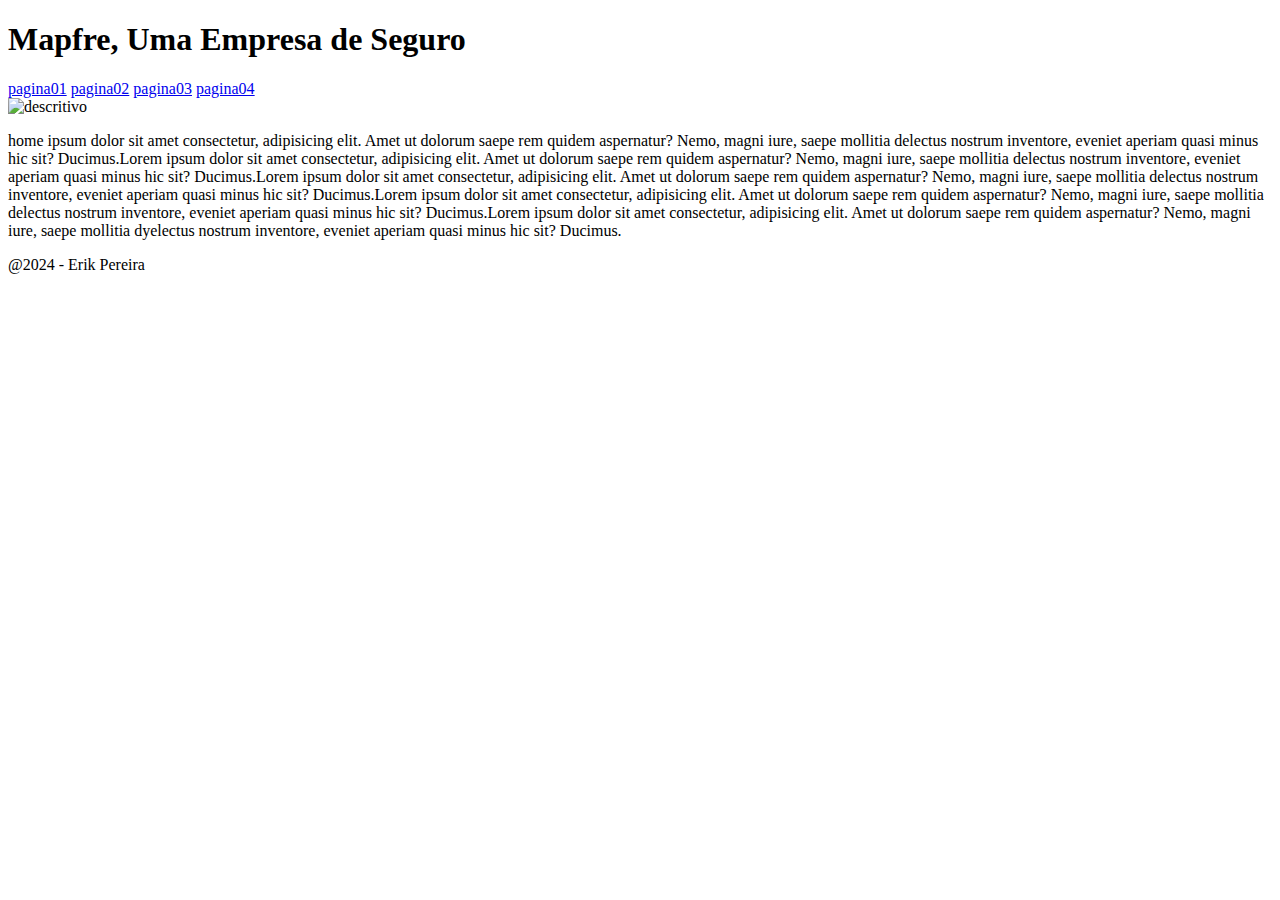
==== index.html @ 426b23b7 "89" ====
<!DOCTYPE html>
<html lang="pt-br">
<head>
    <meta charset="UTF-8">
    <meta name="viewport" content="width=device-width, initial-scale=1.0">
    <title>Home-Mapfre</title>
    <link rel="shortcut icon" href="./assents/homeicon.png.png" type="image/x-icon">
    <link rel="stylesheet" href="./assents/css/style.css">

</head>
<body>
    <header>
        <!--O parágrafo serve para separar o texto e deixar um espaço entre ele e o titulo-->
        <!--Não se pode colocar um comentário do lado de um código, ele deve ser colocado em uma linha acima do código-->
        <h1>Mapfre, Uma Empresa de Seguro</h1>
    </header>
    <nav>
        <a href="#">pagina01</a>
        <a href="client.html">pagina02</a>
        <a href="about.html">pagina03</a>
        <a href="network.html">pagina04</a>
    </nav>
    <main>
        <divclass="imgmain">
            <img src="./assents/mapfreL2.png" alt="descritivo" width="100%" height="100%">
        <divclass>
        <!--Esse tipo de tag serve para comentar o código-->
        <!--O código h1 serve para  criar um título-->
        <p>
            home ipsum dolor sit amet consectetur, adipisicing elit. Amet ut dolorum saepe rem quidem aspernatur?
            Nemo,
            magni
            iure, saepe mollitia delectus nostrum inventore, eveniet aperiam quasi minus hic sit? Ducimus.Lorem
            ipsum dolor sit amet consectetur, adipisicing elit. Amet ut dolorum saepe rem quidem aspernatur? Nemo,
            magni
            iure, saepe mollitia delectus nostrum inventore, eveniet aperiam quasi minus hic sit? Ducimus.Lorem
            ipsum dolor sit amet consectetur, adipisicing elit. Amet ut dolorum saepe rem quidem aspernatur? Nemo,
            magni
            iure, saepe mollitia delectus nostrum inventore, eveniet aperiam quasi minus hic sit? Ducimus.Lorem
            ipsum dolor sit amet consectetur, adipisicing elit. Amet ut dolorum saepe rem quidem aspernatur? Nemo,
            magni
            iure, saepe mollitia delectus nostrum inventore, eveniet aperiam quasi minus hic sit? Ducimus.Lorem
            ipsum dolor sit amet consectetur, adipisicing elit. Amet ut dolorum saepe rem quidem aspernatur? Nemo,
            magni
            iure, saepe mollitia dyelectus nostrum inventore, eveniet aperiam quasi minus hic sit? Ducimus.
        </p>
    </main>
    <footer>@2024 - Erik Pereira</footer>
</body>
</html>
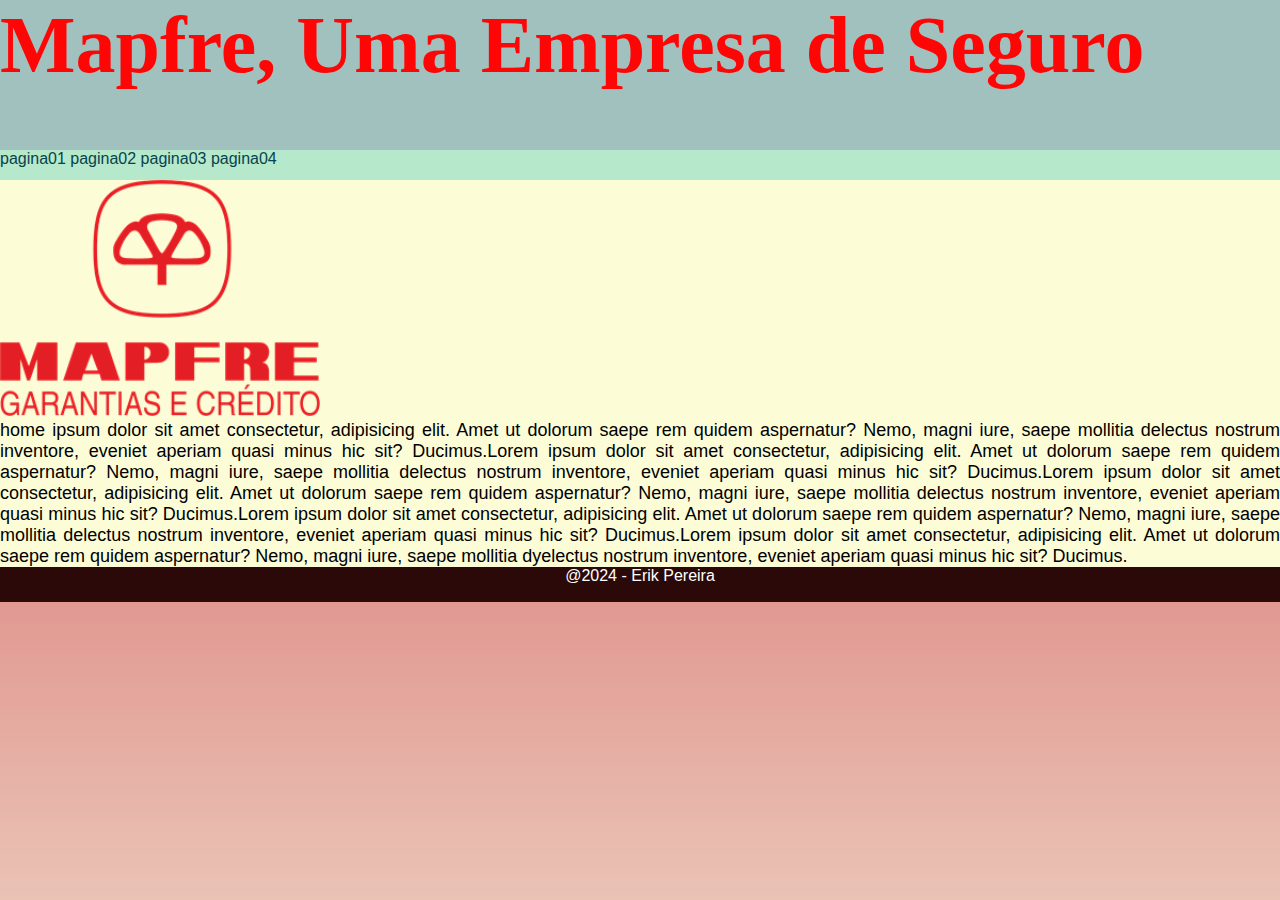
==== commit 0265fdc6: "90" ====
--- a/index.html
+++ b/index.html
@@ -4,8 +4,8 @@
     <meta charset="UTF-8">
     <meta name="viewport" content="width=device-width, initial-scale=1.0">
     <title>Home-Mapfre</title>
-    <link rel="shortcut icon" href="./assents/homeicon.png.png" type="image/x-icon">
-    <link rel="stylesheet" href="./assents/css/style.css">
+    <link rel="shortcut icon" href="./assets/favicon.png" type="image/x-icon">
+    <link rel="stylesheet" href="./assets/css/style.css">
 
 </head>
 <body>
@@ -18,11 +18,11 @@
         <a href="#">pagina01</a>
         <a href="client.html">pagina02</a>
         <a href="about.html">pagina03</a>
-        <a href="network.html">pagina04</a>
+        <a href="home.html">pagina04</a>
     </nav>
     <main>
         <divclass="imgmain">
-            <img src="./assents/mapfreL2.png" alt="descritivo" width="100%" height="100%">
+            <img src="./assets/mapfreL2.png" alt="descritivo" width="100%" height="100%">
         <divclass>
         <!--Esse tipo de tag serve para comentar o código-->
         <!--O código h1 serve para  criar um título-->
--- a/assets/css/style.css
+++ b/assets/css/style.css
@@ -0,0 +1,57 @@
+@charset "utf-8";
+/*comentários para CSS*/
+* {
+    margin: 0;
+    padding: 0;
+    /*box-sizing: border-box;*/
+    font-family: Impact, Haettenschweiler, 'Arial Narrow Bold', sans-serif;
+}
+body {
+    background-color: #95d0b8;
+    padding: 0;
+    margin: 0;
+    border: 0;
+    background-image: linear-gradient(#e19992, #f3eed9);
+}
+header {
+    background-color: #a1c1be;
+    height: 150px;
+}
+h1 {
+    color: #ff0606;
+    font-size: 80px;
+    font-family: Cambria, Cochin, Georgia, Times, 'Times New Roman', serif;
+    padding: 0;
+}
+nav {
+    background-color: #b6e8cb;
+    color: #675656;
+    height: 30px;
+}
+main {
+    background-color: #fcfcd7;
+}
+img {
+    width: 25%;
+    height: 25%;
+}
+p {
+    color: #000000;
+    font-size: 18px;
+    font-family: Arial, Helvetica, sans-serif;
+    text-align: justify;
+}
+a{
+    color: rgb(7, 67, 76);
+    text-decoration: none;
+}
+a:hover{
+    color: rgb(139, 46, 46);
+    text-decoration: none;
+}
+footer {
+    background-color: #2b0909;
+    color: white;
+    height: 35px;
+    text-align: center;
+}